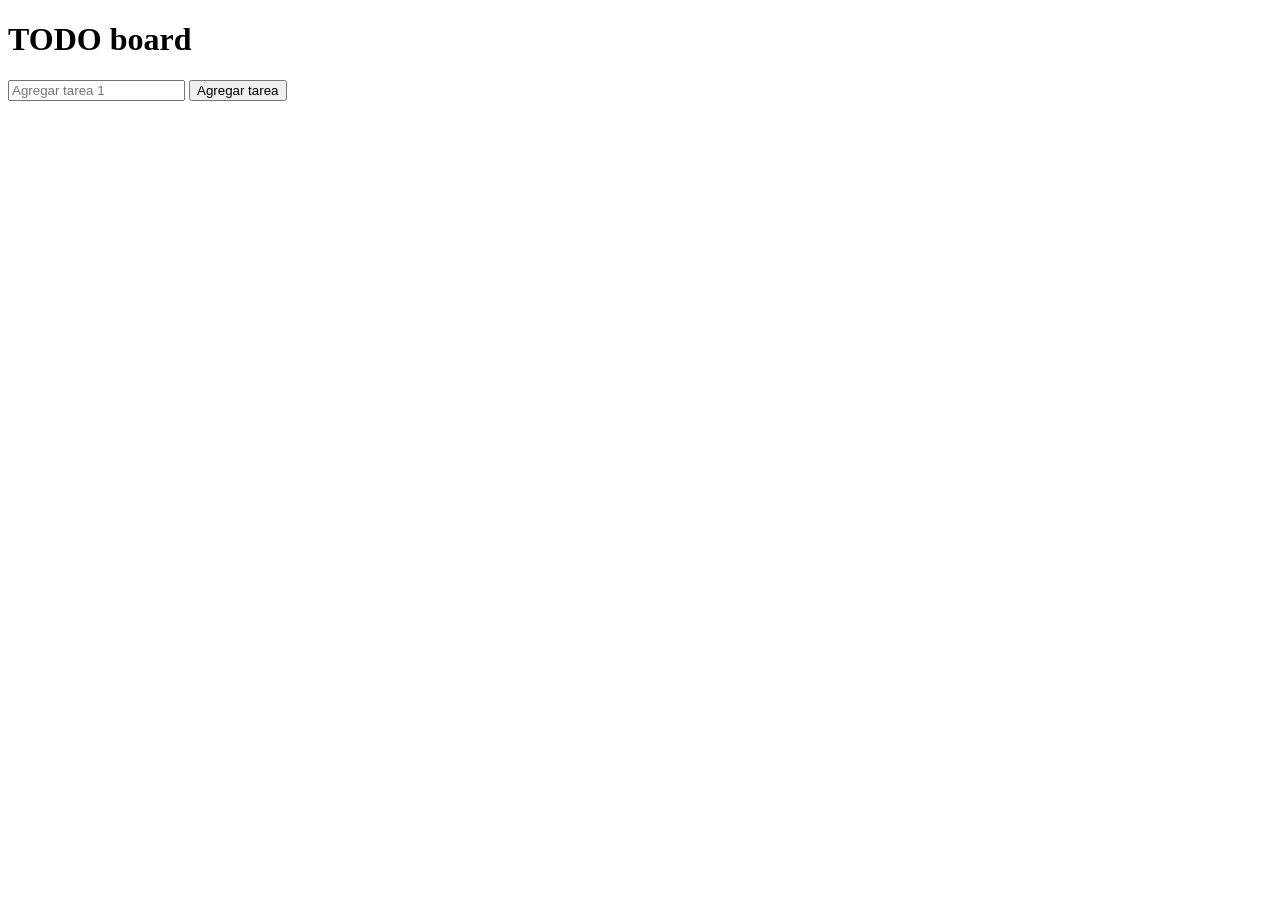
==== TodoList/index.html @ 38fd6ec9 "Lógica básica todo" ====
<!DOCTYPE html>
<html lang="en">
<head>
    <meta charset="UTF-8">
    <meta name="viewport" content="width=device-width, initial-scale=1.0">
    <title>TODO Board</title>
    <link rel="stylesheet" href="./styles.css">
    <script src="./main.js" defer></script>
</head>
<body>
    <head>
        <h1>TODO board</h1>
    </head>
    <section>
        <form id="task-form">
            <label for="task-input"></label>
            <input type="text" id="task-input" name="task-input" placeholder="Agregar tarea 1">
            <button type="submit">Agregar tarea</button>
        </form>
    </section>
    <section>
        <ul id="task-board">
        </ul>
    </section>
</body>
</html>
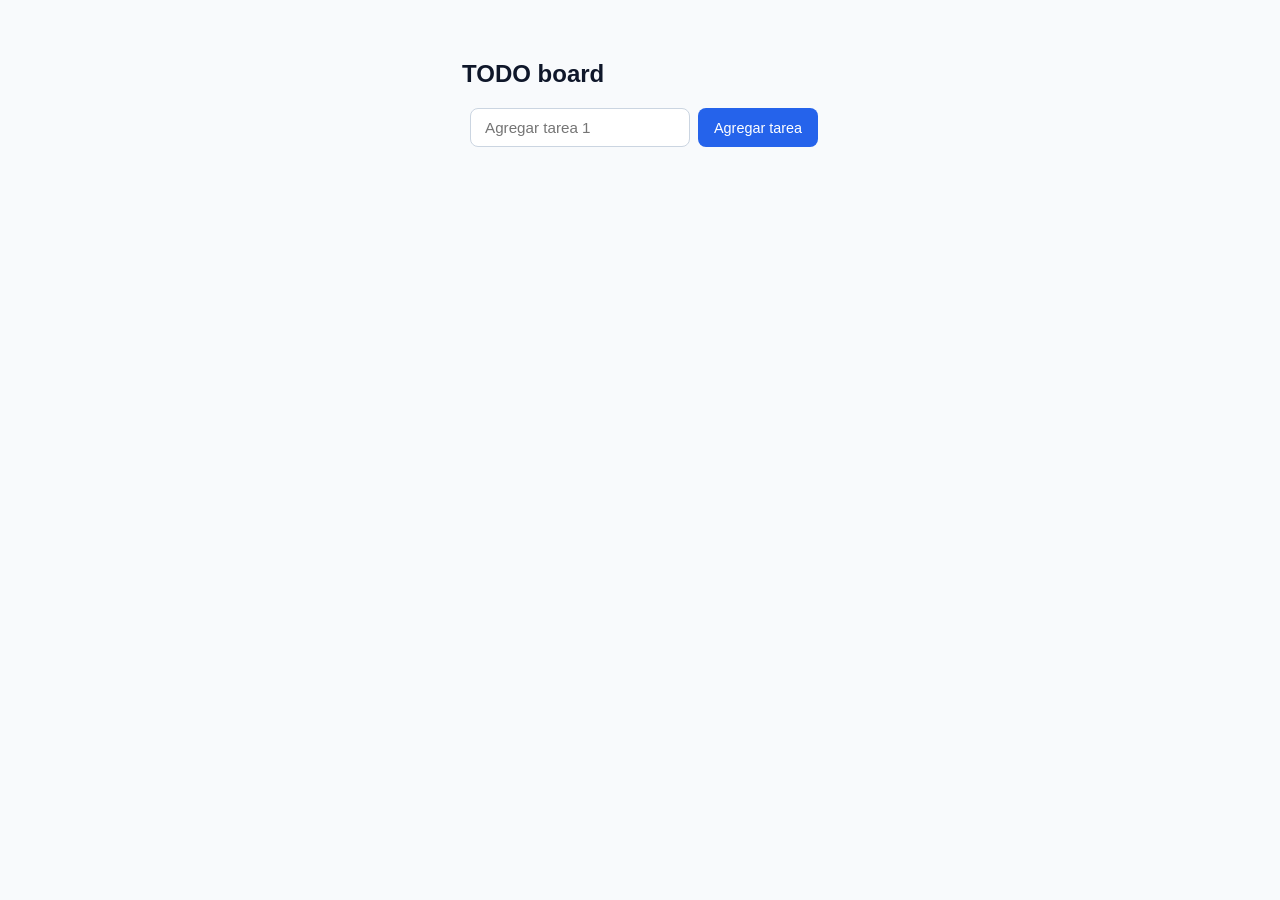
==== commit bf735406: "retoques logica y estilos" ====
--- a/TodoList/index.html
+++ b/TodoList/index.html
@@ -1,26 +1,31 @@
-<!DOCTYPE html>
+<!doctype html>
 <html lang="en">
-<head>
-    <meta charset="UTF-8">
-    <meta name="viewport" content="width=device-width, initial-scale=1.0">
+  <head>
+    <meta charset="UTF-8" />
+    <meta name="viewport" content="width=device-width, initial-scale=1.0" />
     <title>TODO Board</title>
-    <link rel="stylesheet" href="./styles.css">
+    <link rel="stylesheet" href="./styles.css" />
     <script src="./main.js" defer></script>
-</head>
-<body>
-    <head>
+  </head>
+  <body>
+    <main>
+      <header>
         <h1>TODO board</h1>
-    </head>
-    <section>
+      </header>
+      <section>
         <form id="task-form">
-            <label for="task-input"></label>
-            <input type="text" id="task-input" name="task-input" placeholder="Agregar tarea 1">
-            <button type="submit">Agregar tarea</button>
+          <label for="task-input"></label>
+          <input
+            type="text"
+            id="task-input"
+            name="task-input"
+            placeholder="Agregar tarea 1"
+            required
+          />
+          <button type="submit">Agregar tarea</button>
         </form>
-    </section>
-    <section>
-        <ul id="task-board">
-        </ul>
-    </section>
-</body>
-</html>+      </section>
+      <section id="task-board"></section>
+    </main>
+  </body>
+</html>
--- a/TodoList/styles.css
+++ b/TodoList/styles.css
@@ -0,0 +1,125 @@
+/* RESET BÁSICO */
+* {
+  box-sizing: border-box;
+  margin: 0;
+  padding: 0;
+  font-family: -apple-system, BlinkMacSystemFont, "Segoe UI", Roboto, sans-serif;
+}
+
+body {
+  background-color: #f8fafc; /* Gris casi blanco */
+  color: #1e293b;
+  display: flex;
+  justify-content: center;
+  padding: 60px 20px;
+}
+
+/* CONTENEDOR TARJETA BLANCA */
+.container {
+  background-color: #ffffff;
+  width: 100%;
+  max-width: 460px;
+  padding: 32px;
+  border-radius: 12px;
+  border: 1px solid #e2e8f0;
+  box-shadow: 0 4px 12px rgba(0, 0, 0, 0.03);
+}
+
+h1 {
+  font-size: 1.5rem;
+  font-weight: 600;
+  color: #0f172a;
+  margin-bottom: 20px;
+}
+
+/* FORMULARIO */
+#task-form {
+  display: flex;
+  gap: 8px;
+  margin-bottom: 24px;
+}
+
+#task-input {
+  flex: 1;
+  padding: 10px 14px;
+  border-radius: 8px;
+  border: 1px solid #cbd5e1;
+  background-color: #ffffff;
+  font-size: 0.95rem;
+  outline: none;
+  transition: border-color 0.2s;
+}
+
+#task-input:focus {
+  border-color: #2563eb; /* Azul fino */
+}
+
+#task-form button {
+  padding: 10px 16px;
+  border: none;
+  border-radius: 8px;
+  background-color: #2563eb;
+  color: #ffffff;
+  font-weight: 500;
+  font-size: 0.9rem;
+  cursor: pointer;
+  transition: background-color 0.2s;
+}
+
+#task-form button:hover {
+  background-color: #1d4ed8;
+}
+
+/* TABLERO DE TAREAS */
+#task-board {
+  display: flex;
+  flex-direction: column;
+  gap: 8px;
+}
+
+/* CADA TAREA */
+#task-board > div {
+  display: flex;
+  align-items: center;
+  justify-content: space-between;
+  padding: 12px 14px;
+  background-color: #f8fafc;
+  border: 1px solid #f1f5f9;
+  border-radius: 8px;
+  transition: all 0.2s;
+}
+
+#task-board > div span {
+  flex: 1;
+  font-size: 0.95rem;
+  color: #334155;
+  margin-right: 10px;
+}
+
+/* ESTADO COMPLETADO */
+#task-board > div.completed {
+  background-color: #ffffff;
+  border-color: #e2e8f0;
+  opacity: 0.6;
+}
+
+#task-board > div.completed span {
+  text-decoration: line-through;
+  color: #94a3b8;
+}
+
+/* BOTONES DE ACCIÓN (✅ ✏️ ❌) */
+.status-btn, .edit-btn, .delete-btn {
+  background: transparent;
+  border: none;
+  font-size: 1rem;
+  cursor: pointer;
+  padding: 4px;
+  border-radius: 4px;
+  opacity: 0.7;
+  transition: opacity 0.2s;
+}
+
+.status-btn:hover, .edit-btn:hover, .delete-btn:hover {
+  opacity: 1;
+}
